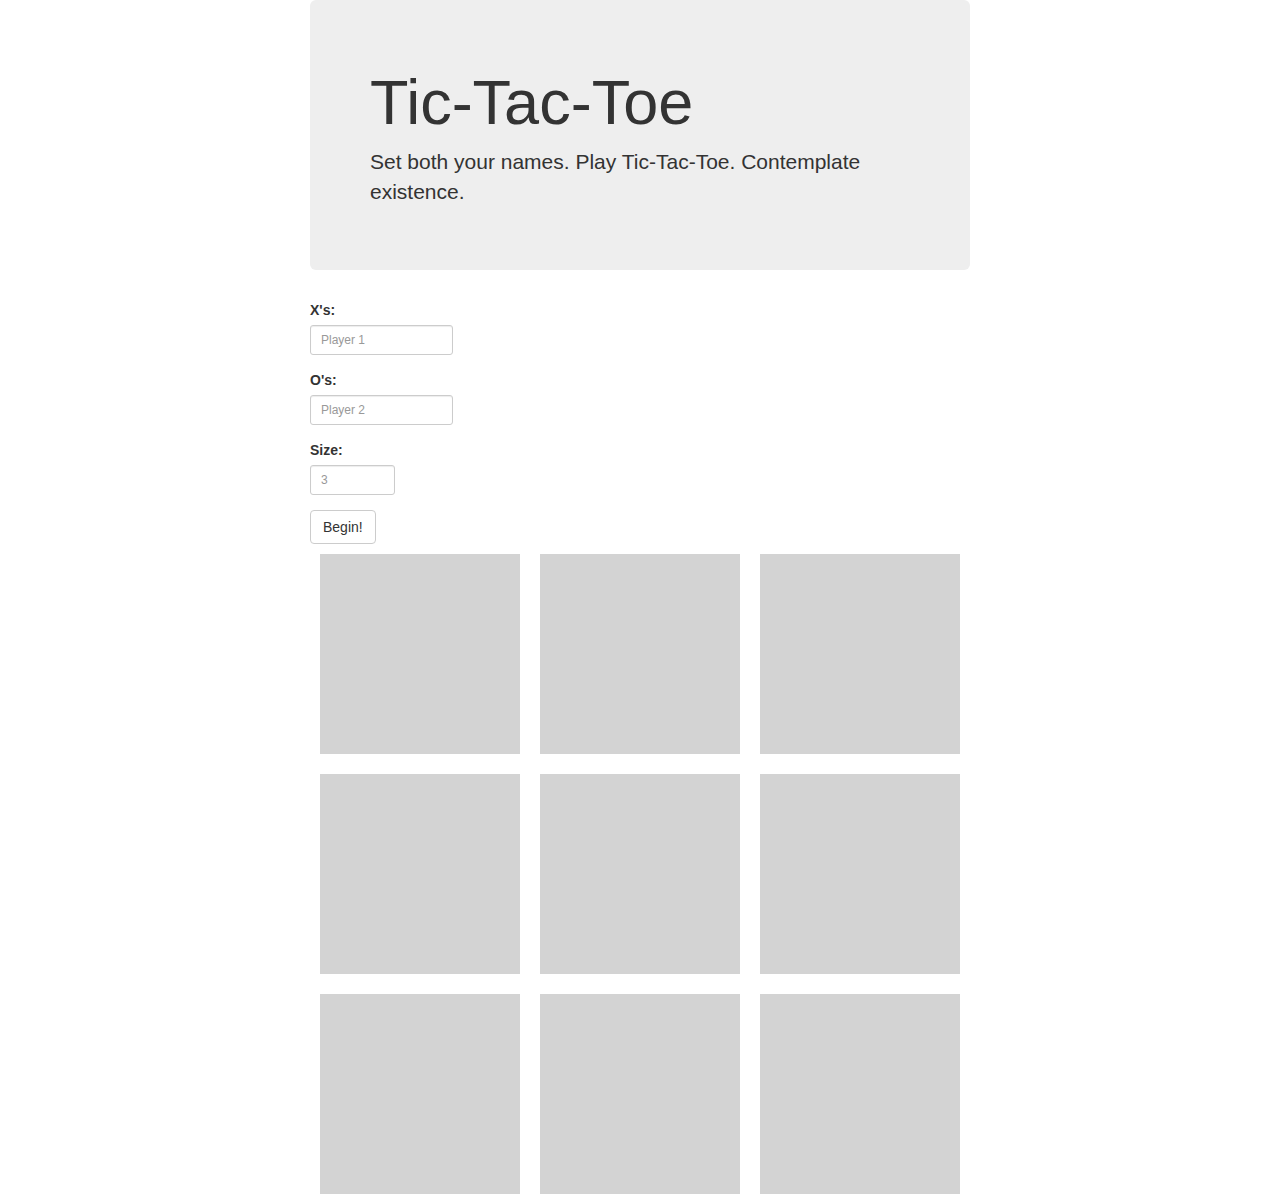
==== index.html @ 565e8ca3 "additions not working" ====
<!DOCTYPEhtml>
<html lang="en">
<head>
  <meta charset="UTF-8">
  <meta name="viewport" content="width=device-width, initial-scale=1">
  <script src="https://ajax.googleapis.com/ajax/libs/jquery/1.11.3/jquery.min.js"></script>
  <!-- this used to be at the end-->
  
  <link rel="stylesheet" href="https://maxcdn.bootstrapcdn.com/bootstrap/3.3.5/css/bootstrap.min.css">
  <link rel="stylesheet" type="text/css" href="stylesheets/tictactoe.css">
  <title>Tic-Tac-Toe</title>
</head>
<body>
  <div class="container"> <!--Or maybe fluid?-->
    <div class="jumbotron">
      <h1>Tic-Tac-Toe</h1>
      <div class="directions">
        <p>Set both your names. Play Tic-Tac-Toe. Contemplate existence.</p>
      </div>
    </div>
    <form role="form" class="form-horizontal">
      <div class="form-group form-group-sm">
        <div class="col-xs-3">
          <label for="player1-name">X's:</label>
          <input type="text" class="form-control" id="player1-name" placeholder="Player 1">
        </div>
      </div>
      <div class="form-group form-group-sm">
        <div class="col-xs-3">
          <label for="player2-name">O's:</label>
          <input type="text" class="form-control" id="player2-name" placeholder="Player 2">
        </div>
      </div>
      <div class="form-group form-group-sm">
        <div class="col-xs-2">
          <label for="numberOfRows">Size:</label>
          <input type="text" class="form-control" id="numberOfRows" placeholder="3">
        </div>
      </div>
      <button id="submit" class="btn btn-default">Begin!</button>
    </form>



  <div id="myModal" class="modal fade" role="dialog">
    <div class="modal-dialog">

      <!-- Modal content-->
      <div class="modal-content">
        <div class="modal-header">
          <button type="button" class="close" data-dismiss="modal">&times;</button>
          <h4 class="modal-title">Modal Header</h4>
        </div>
        <div class="modal-body">
          <p>Some text in the modal.</p>
        </div>
        <div class="modal-footer">
          <button type="button" class="btn btn-default" data-dismiss="modal">Close</button>
        </div>
      </div>

    </div>
  </div>

  
  </div>


</body>
<script type="text/javascript" src="scripts/tictactoe.js"></script>
</html>
---- stylesheets/tictactoe.css ----
.box{
  width: 200px;
  height: 200px;
  display: inline-block;
  margin: 10px;
  background: lightgray;
  text-align: center;
  vertical-align: center;
  font-size: 135px;
}

form{
  
}
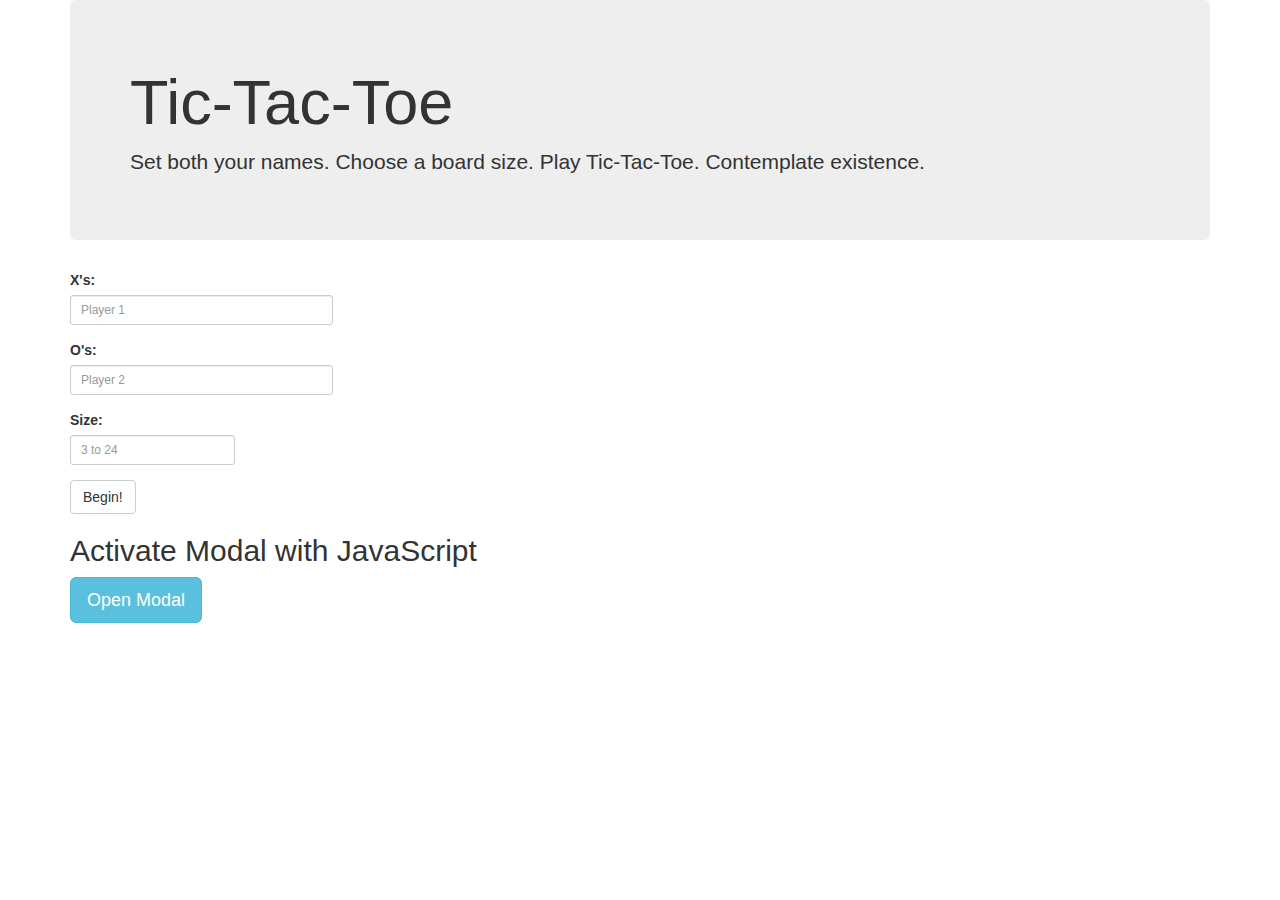
==== commit 3f31f0a2: "modal not working" ====
--- a/index.html
+++ b/index.html
@@ -3,10 +3,10 @@
 <head>
   <meta charset="UTF-8">
   <meta name="viewport" content="width=device-width, initial-scale=1">
+  <link rel="stylesheet" href="https://maxcdn.bootstrapcdn.com/bootstrap/3.3.5/css/bootstrap.min.css">
   <script src="https://ajax.googleapis.com/ajax/libs/jquery/1.11.3/jquery.min.js"></script>
-  <!-- this used to be at the end-->
+  <!-- this used to be at the end (bootstrap)-->
   
-  <link rel="stylesheet" href="https://maxcdn.bootstrapcdn.com/bootstrap/3.3.5/css/bootstrap.min.css">
   <link rel="stylesheet" type="text/css" href="stylesheets/tictactoe.css">
   <title>Tic-Tac-Toe</title>
 </head>
@@ -15,7 +15,7 @@
     <div class="jumbotron">
       <h1>Tic-Tac-Toe</h1>
       <div class="directions">
-        <p>Set both your names. Play Tic-Tac-Toe. Contemplate existence.</p>
+        <p>Set both your names. Choose a board size. Play Tic-Tac-Toe. Contemplate existence.</p>
       </div>
     </div>
     <form role="form" class="form-horizontal">
@@ -34,17 +34,40 @@
       <div class="form-group form-group-sm">
         <div class="col-xs-2">
           <label for="numberOfRows">Size:</label>
-          <input type="text" class="form-control" id="numberOfRows" placeholder="3">
+          <input type="text" class="form-control" id="size" placeholder="3 to 24">
         </div>
       </div>
       <button id="submit" class="btn btn-default">Begin!</button>
     </form>
 
 
+<!--     <div class="modal fade" id="myModal" role="dialog">
+      <div class="modal-dialog">
+    
+        <div class="modal-content">
+          <div class="modal-header">
+            <button type="button" class="close" data-dismiss="modal">&times;</button>
+            <h4 class="modal-title">Modal Header</h4>
+          </div>
+          <div class="modal-body">
+            <p>Some text in the modal.</p>
+          </div>
+          <div class="modal-footer">
+            <button type="button" class="btn btn-default" data-dismiss="modal">Close</button>
+          </div>
+        </div>
 
-  <div id="myModal" class="modal fade" role="dialog">
+      </div>
+    </div> -->
+
+    <h2>Activate Modal with JavaScript</h2>
+  <!-- Trigger the modal with a button -->
+  <button type="button" class="btn btn-info btn-lg" id="myBtn">Open Modal</button>
+
+  <!-- Modal -->
+  <div class="modal fade" id="myModal" role="dialog">
     <div class="modal-dialog">
-
+    
       <!-- Modal content-->
       <div class="modal-content">
         <div class="modal-header">
@@ -58,7 +81,7 @@
           <button type="button" class="btn btn-default" data-dismiss="modal">Close</button>
         </div>
       </div>
-
+      
     </div>
   </div>
 
--- a/stylesheets/tictactoe.css
+++ b/stylesheets/tictactoe.css
@@ -11,6 +11,8 @@
   font-size: 135px;
 }
 
-form{
-  
+#newGame{
+  display: block;
+  margin-left: auto;
+  margin-right: auto;
 }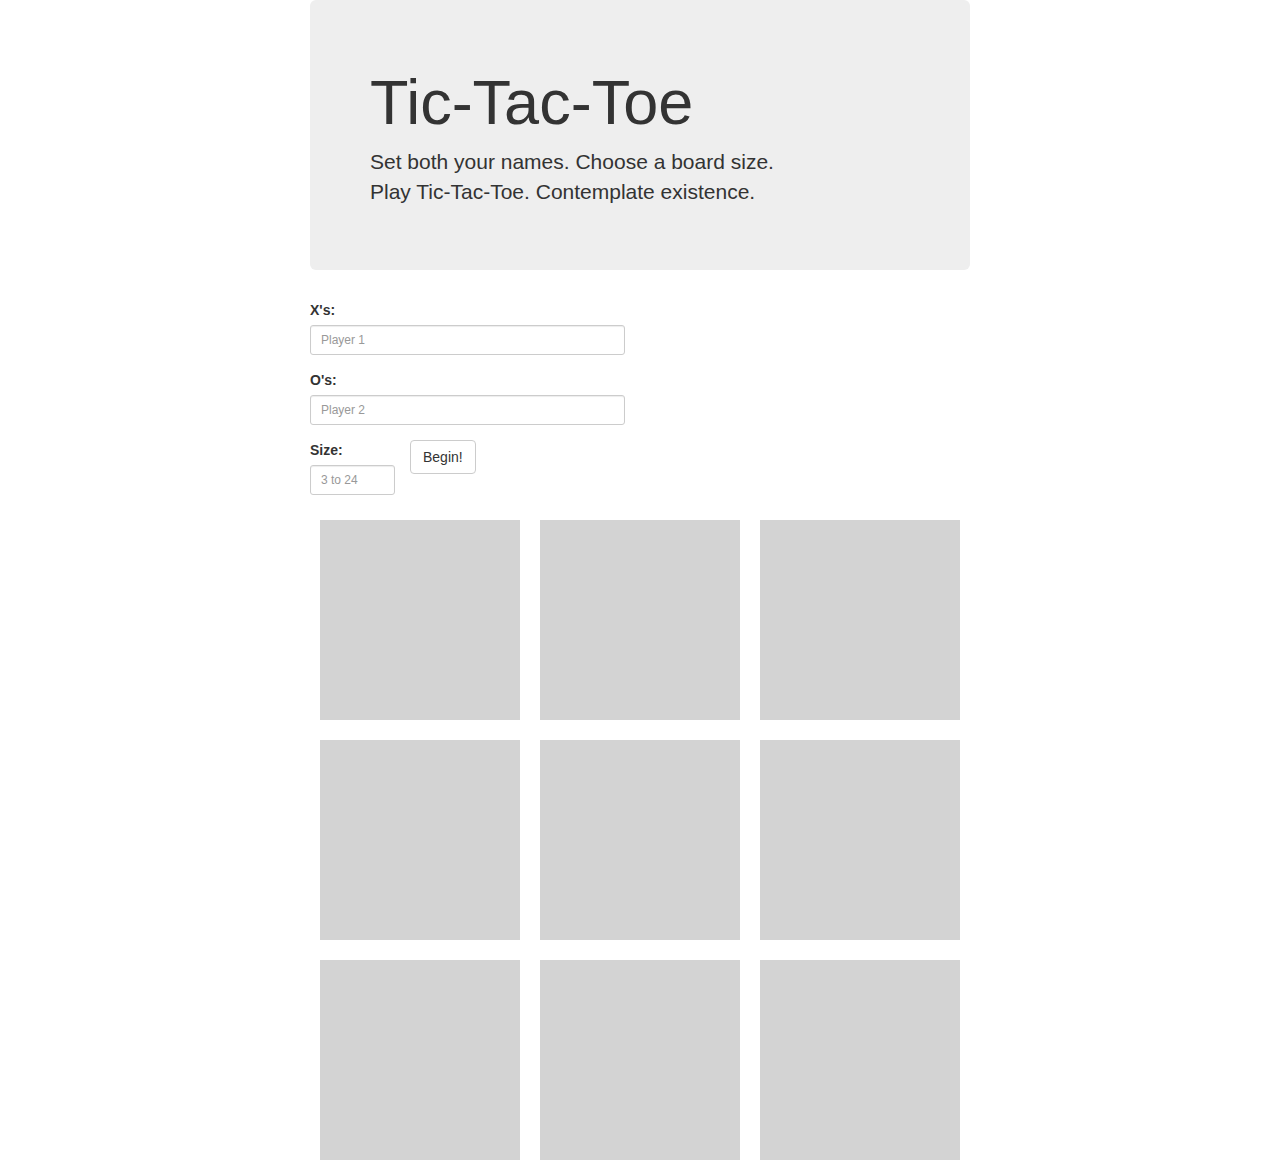
==== commit 40c6234d: "fixed wins on full board" ====
--- a/index.html
+++ b/index.html
@@ -12,80 +12,55 @@
 </head>
 <body>
   <div class="container"> <!--Or maybe fluid?-->
+
     <div class="jumbotron">
       <h1>Tic-Tac-Toe</h1>
       <div class="directions">
-        <p>Set both your names. Choose a board size. Play Tic-Tac-Toe. Contemplate existence.</p>
+        <p>Set both your names. Choose a board size. <br>Play Tic-Tac-Toe. Contemplate existence.</p>
       </div>
     </div>
+
     <form role="form" class="form-horizontal">
       <div class="form-group form-group-sm">
-        <div class="col-xs-3">
+        <div class="col-xs-6">
           <label for="player1-name">X's:</label>
           <input type="text" class="form-control" id="player1-name" placeholder="Player 1">
         </div>
       </div>
       <div class="form-group form-group-sm">
-        <div class="col-xs-3">
+        <div class="col-xs-6">
           <label for="player2-name">O's:</label>
           <input type="text" class="form-control" id="player2-name" placeholder="Player 2">
         </div>
       </div>
       <div class="form-group form-group-sm">
-        <div class="col-xs-2">
-          <label for="numberOfRows">Size:</label>
-          <input type="text" class="form-control" id="size" placeholder="3 to 24">
+        <div id="bottomRowOfForm">
+          <div class="col-xs-2">
+            <label for="numberOfRows">Size:</label>
+            <input type="text" class="form-control" id="size" placeholder="3 to 24">
+          </div>
+          <button id="submit" class="btn btn-default">Begin!</button>
         </div>
       </div>
-      <button id="submit" class="btn btn-default">Begin!</button>
     </form>
 
 
-<!--     <div class="modal fade" id="myModal" role="dialog">
-      <div class="modal-dialog">
-    
-        <div class="modal-content">
-          <div class="modal-header">
-            <button type="button" class="close" data-dismiss="modal">&times;</button>
-            <h4 class="modal-title">Modal Header</h4>
-          </div>
-          <div class="modal-body">
-            <p>Some text in the modal.</p>
-          </div>
-          <div class="modal-footer">
-            <button type="button" class="btn btn-default" data-dismiss="modal">Close</button>
-          </div>
+  <!-- classwork modal -->
+    <div id="modal">
+        
+        <div class='modal-content'>
+            
+            <div class='modal-header'>
+                <!-- <button id="close">X</button> -->
+            </div>
+            <div class='modal-body'>
+            </div>
+
         </div>
+        
+    </div>
 
-      </div>
-    </div> -->
 
-    <h2>Activate Modal with JavaScript</h2>
-  <!-- Trigger the modal with a button -->
-  <button type="button" class="btn btn-info btn-lg" id="myBtn">Open Modal</button>
-
-  <!-- Modal -->
-  <div class="modal fade" id="myModal" role="dialog">
-    <div class="modal-dialog">
-    
-      <!-- Modal content-->
-      <div class="modal-content">
-        <div class="modal-header">
-          <button type="button" class="close" data-dismiss="modal">&times;</button>
-          <h4 class="modal-title">Modal Header</h4>
-        </div>
-        <div class="modal-body">
-          <p>Some text in the modal.</p>
-        </div>
-        <div class="modal-footer">
-          <button type="button" class="btn btn-default" data-dismiss="modal">Close</button>
-        </div>
-      </div>
-      
-    </div>
-  </div>
-
-  
   </div>
 
 
--- a/stylesheets/tictactoe.css
+++ b/stylesheets/tictactoe.css
@@ -1,4 +1,6 @@
-
+#scoreBoard{
+  text-align: center;
+}
 
 .box{
   width: 200px;
@@ -15,4 +17,42 @@
   display: block;
   margin-left: auto;
   margin-right: auto;
+}
+
+
+#modal{
+  top: 0;
+  left: 0;
+  position: fixed;
+  display:none;
+  width: 100%;
+  height: 100%;
+  background-color: rgba(0,0,0,.4);
+}
+
+#close{
+  float: right;
+  top: 0;
+}
+
+.modal-content {
+  position: relative;
+  margin: 0 30%;
+  background-color: white;
+  top: 150px;
+  width: 40%;
+}
+
+.modal-header {
+  position: absolute;
+  background-color: white;
+  width: 100%;
+}
+
+.modal-body {
+  position: absolute;
+  width: 100%;
+  top: 50px;
+  background-color: white;
+  border-top: 2px solid black;
 }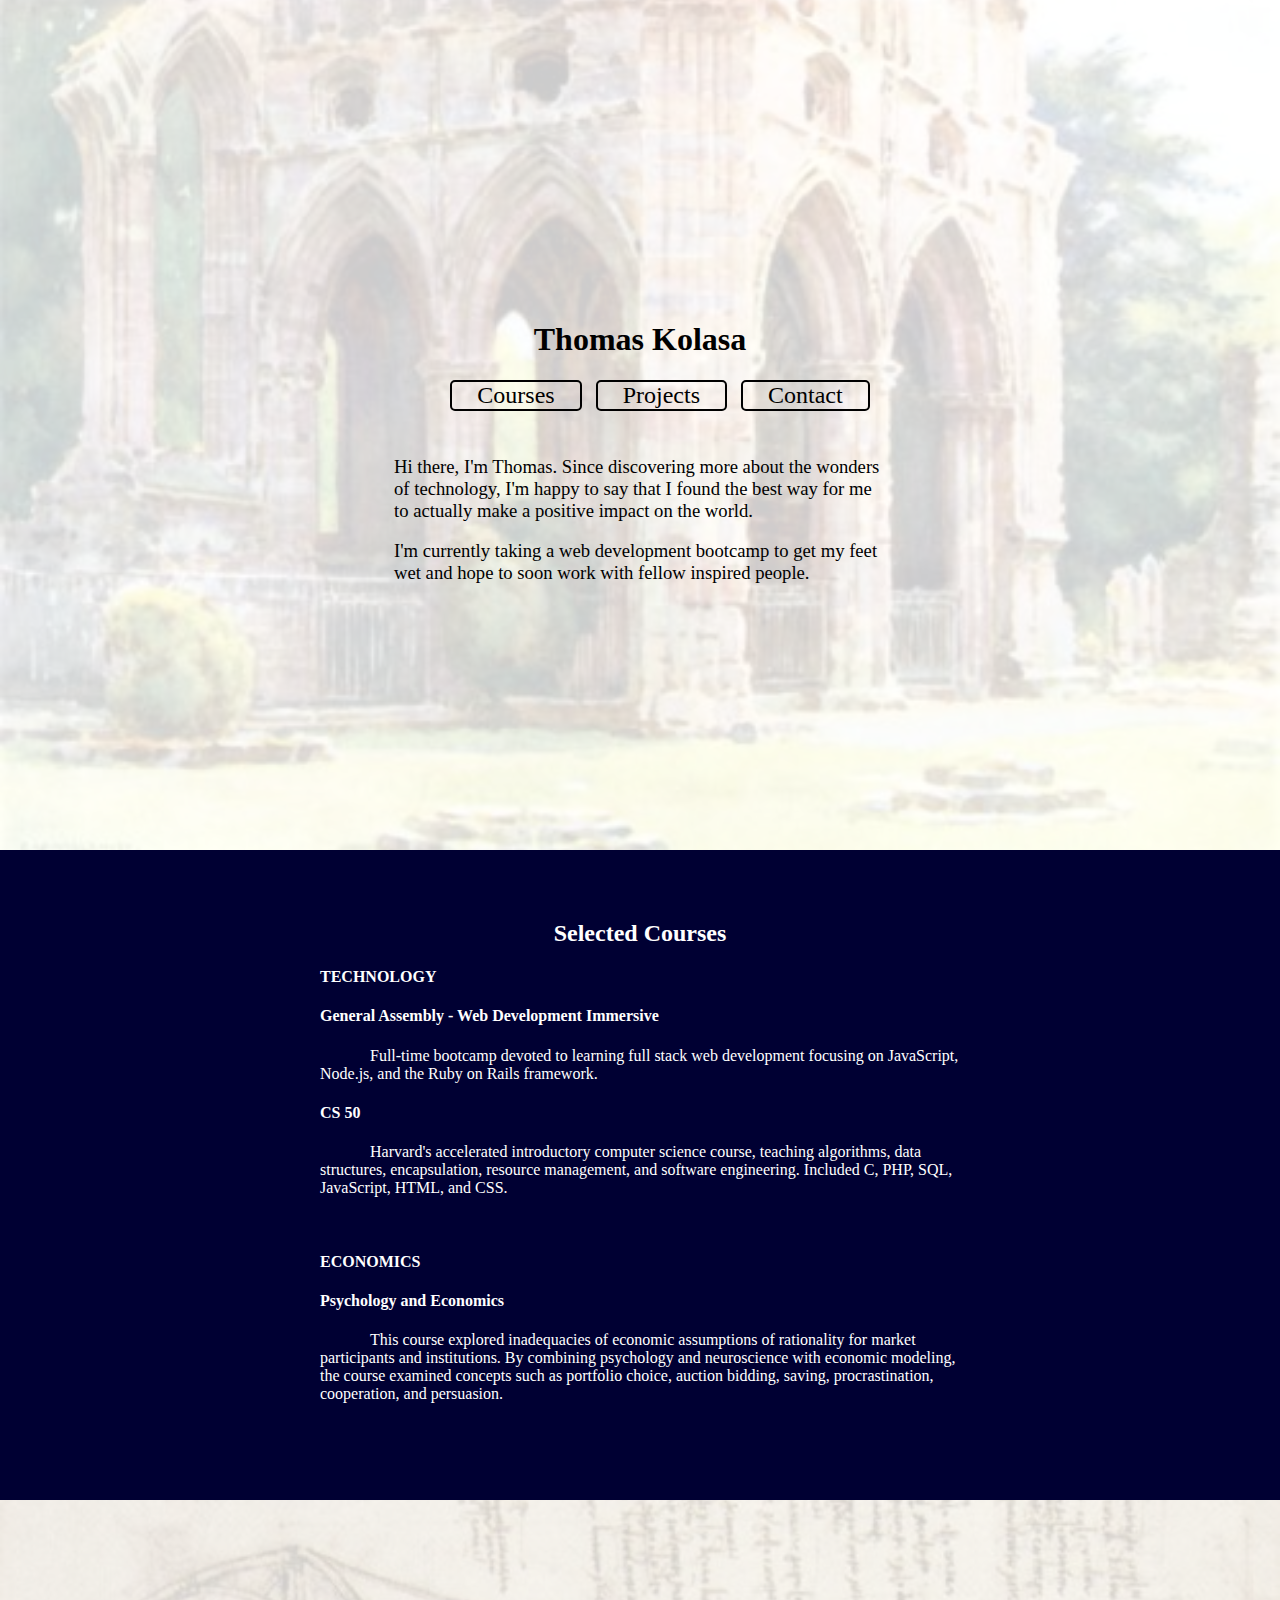
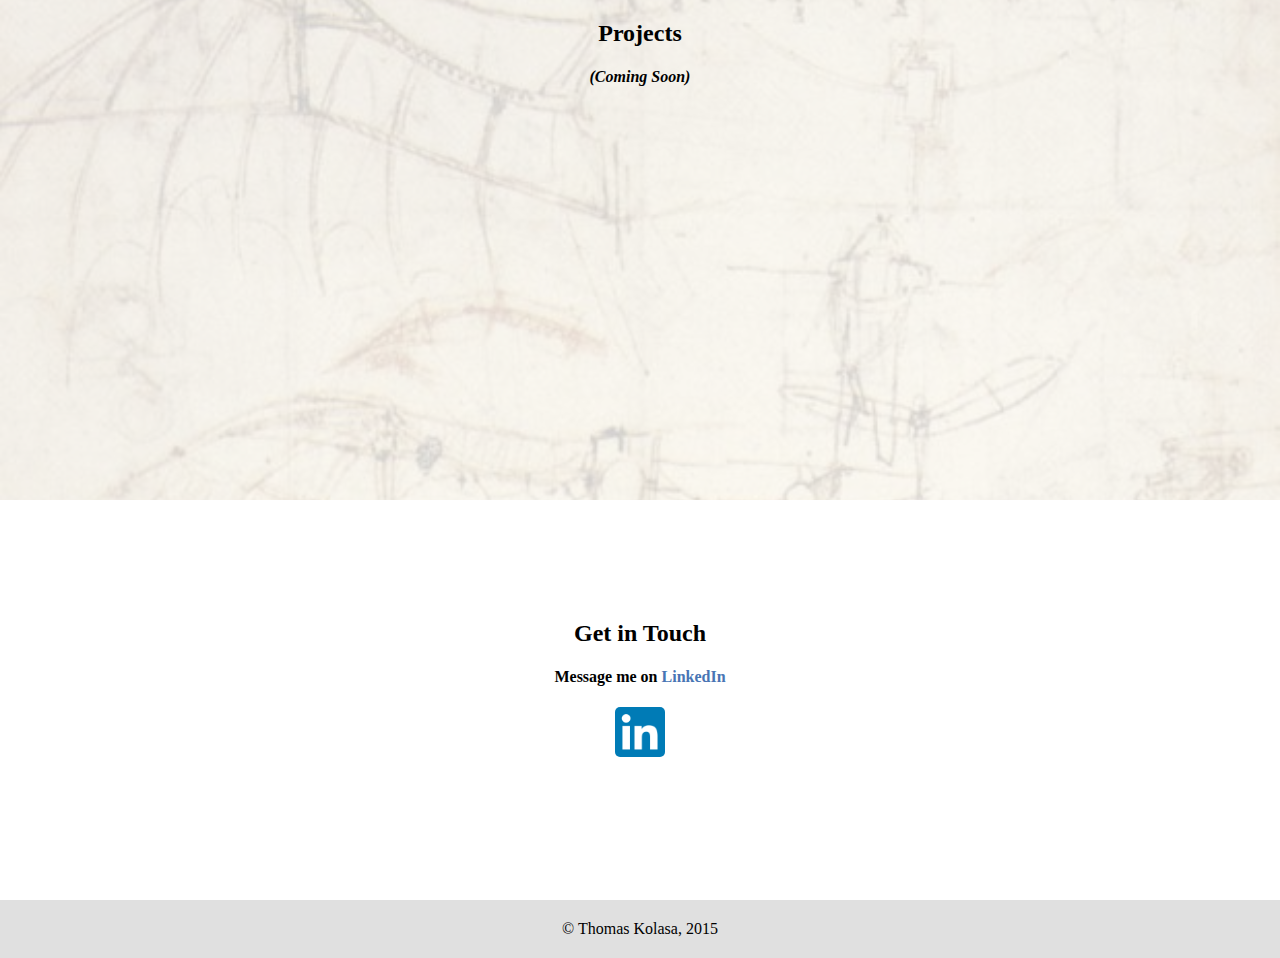
==== commit 7576b38f: "personal website draft" ====
--- a/index.html
+++ b/index.html
@@ -1,69 +1,70 @@
-<!DOCTYPEhtml>
+<!DOCTYPE html>
 <html lang="en">
 <head>
   <meta charset="UTF-8">
-  <meta name="viewport" content="width=device-width, initial-scale=1">
-  <link rel="stylesheet" href="https://maxcdn.bootstrapcdn.com/bootstrap/3.3.5/css/bootstrap.min.css">
-  <script src="https://ajax.googleapis.com/ajax/libs/jquery/1.11.3/jquery.min.js"></script>
-  <!-- this used to be at the end (bootstrap)-->
-  
-  <link rel="stylesheet" type="text/css" href="stylesheets/tictactoe.css">
-  <title>Tic-Tac-Toe</title>
+  <title>ThomasKolasa.com</title>
+  <link rel="stylesheet" type="text/css" href="styling.css">
 </head>
 <body>
-  <div class="container"> <!--Or maybe fluid?-->
+  <div id="first-frame" style="height: 850px">
+    <div class="image1" style="height: 850px"></div>
+    <div id="top" style="height: 300px"></div>
+    <h1>Thomas Kolasa</h1>
+    <div id="nav">
+      <ul id="main-nav">
+        <a href="#courses"><li>Courses</li></a>
+        <a href="#projects"><li>Projects</li></a>
+<!--         <a href="#"><li>Reading List</li></a> -->
+        <a href="#contact"><li>Contact</li></a>
+      </ul>
+    </div>
+    <div id="about">
+      <p>Hi there, I'm Thomas. Since discovering more about the wonders of technology, I'm happy to say that I found the best way for me to actually make a positive impact on the world.</p>
+      <p>I'm currently taking a web development bootcamp to get my feet wet and hope to soon work with fellow inspired people.</p>
+    </div>
+  </div>
 
-    <div class="jumbotron">
-      <h1>Tic-Tac-Toe</h1>
-      <div class="directions">
-        <p>Set both your names. Choose a board size. <br>Play Tic-Tac-Toe. Contemplate existence.</p>
+  <div id="second-frame" style="height: 650px">
+    <!-- <a name="courses"> -->
+    <div id="courses">
+      <div id="top" style="height: 50px"></div>
+      <h2>Selected Courses</h2>
+      <div class="course-group">
+        <h4>TECHNOLOGY</h4>
+        <h4>General Assembly - Web Development Immersive</h4>
+        <p id="description">Full-time bootcamp devoted to learning full stack web development focusing on JavaScript, Node.js, and the Ruby on Rails framework.</p>
+        <h4>CS 50</h4>
+        <p id="description">Harvard's accelerated introductory computer science course, teaching algorithms, data structures, encapsulation, resource management, and software engineering. Included C, PHP, SQL, JavaScript, HTML, and CSS.</p>
+      </div></br>
+      <div class="course-group">
+        <h4>ECONOMICS</h4>
+        <h4>Psychology and Economics</h4>
+        <p id="description">This course explored inadequacies of economic assumptions of rationality for market participants and institutions. By combining psychology and neuroscience with economic modeling, the course examined concepts such as portfolio choice, auction bidding, saving, procrastination, cooperation, and persuasion.</p>
+        <h4></h4>
       </div>
     </div>
-
-    <form role="form" class="form-horizontal">
-      <div class="form-group form-group-sm">
-        <div class="col-xs-6">
-          <label for="player1-name">X's:</label>
-          <input type="text" class="form-control" id="player1-name" placeholder="Player 1">
-        </div>
-      </div>
-      <div class="form-group form-group-sm">
-        <div class="col-xs-6">
-          <label for="player2-name">O's:</label>
-          <input type="text" class="form-control" id="player2-name" placeholder="Player 2">
-        </div>
-      </div>
-      <div class="form-group form-group-sm">
-        <div id="bottomRowOfForm">
-          <div class="col-xs-2">
-            <label for="numberOfRows">Size:</label>
-            <input type="text" class="form-control" id="size" placeholder="3 to 24">
-          </div>
-          <button id="submit" class="btn btn-default">Begin!</button>
-        </div>
-      </div>
-    </form>
-
-
-  <!-- classwork modal -->
-    <div id="modal">
-        
-        <div class='modal-content'>
-            
-            <div class='modal-header'>
-                <!-- <button id="close">X</button> -->
-            </div>
-            <div class='modal-body'>
-            </div>
-
-        </div>
-        
-    </div>
-
-
   </div>
 
+  <div id="third-frame" style="height: 600px">
+    <div class="image3" style="height: 600px"></div>
+    <div id="projects">
+      <div id="top" style="height: 100px"></div>
+      <h2>Projects</h2>
+      <h4><i>(Coming Soon)</i></h4>
+    </div>
+  </div>
 
+  <div id="fourth-frame" style="height: 400px">
+    <div id="fourth-background" style="height: 400px"></div>
+    <div style="height: 100px"></div>
+    <h2>Get in Touch</h2>
+    <div id="contact">
+      <h4>Message me on <a id="linkedin-text" href="https://www.linkedin.com/in/thomaskolasa">LinkedIn</a></h4>
+      <a href="https://www.linkedin.com/in/thomaskolasa"><img id="linkedin-icon" src="images/linkedin-square-icon.png" height="50" width="50"></a>
+    </div>
+    <div style="height: 100px"></div>
+  </div>
+
+  <div id="footer">&#169 Thomas Kolasa, 2015</div>
 </body>
-<script type="text/javascript" src="scripts/tictactoe.js"></script>
 </html>--- a/styling.css
+++ b/styling.css
@@ -0,0 +1,112 @@
+body{
+  margin: 0px;
+  padding: 0px;
+}
+
+#first-frame{
+  min-width: 100%;
+}
+
+.image1{
+  position: absolute;
+  min-width: 100%;
+  background: url("images/Dryburgh_Abbey.jpg") no-repeat center center ;
+  -webkit-background-size: cover;
+  background-size: cover;
+  z-index: -1;
+  opacity: .2;
+}
+
+h1, h2{
+  text-align: center;
+}
+
+#main-nav{
+  text-align: center;
+}
+
+#main-nav li{
+  display: inline-block;
+  margin: 0px 5px;
+  padding: 0px 25px;
+  border-style: solid;
+  border-width: 2px;
+  border-radius: 5px;
+  color: black;
+  font-size: 24px;
+}
+
+#main-nav li:hover{
+  color: black;
+  background-color: #C0C0C0 ;
+}
+
+#about{
+  margin-left: 30%;
+  margin-right: 30%;
+  padding: 10px;
+  font-size: 14pt;
+}
+
+#second-frame{
+  background-color: #000033 ;
+  color: white;
+}
+#courses{
+  margin-left: 25%;
+  margin-right: 25%;
+}
+
+#description{
+  text-indent: 50px;
+}
+
+#third-frame{
+  text-align: center;
+}
+
+.image3{
+  position: absolute;
+  min-width: 100%;
+  background: url("images/da-vinci.jpg") no-repeat center center ;
+  -webkit-background-size: cover;
+  background-size: cover;
+  z-index: -1;
+  opacity: .2;
+}
+
+
+#fourth-frame{
+  text-align: center;
+}
+
+#fourth-background{
+  position: absolute;
+  min-width: 100%;
+  background: url("images/OrteliusWorldMapedited.png") no-repeat center center;
+  -webkit-background-size: cover;
+  background-size: cover;
+  z-index: -2;
+  opacity: .2;
+}
+
+#linkedin-text{
+  text-decoration: none;
+  color: #4875B4;
+}
+
+#linkedin-icon{
+  border-radius: 5px;
+}
+
+#linkedin-icon:hover{
+  opacity: .8;
+}
+
+#footer{
+  margin: 0;
+  text-align: center;
+  min-width: 100%;
+  padding: 20px 0px;
+  background-color: #E0E0E0;
+}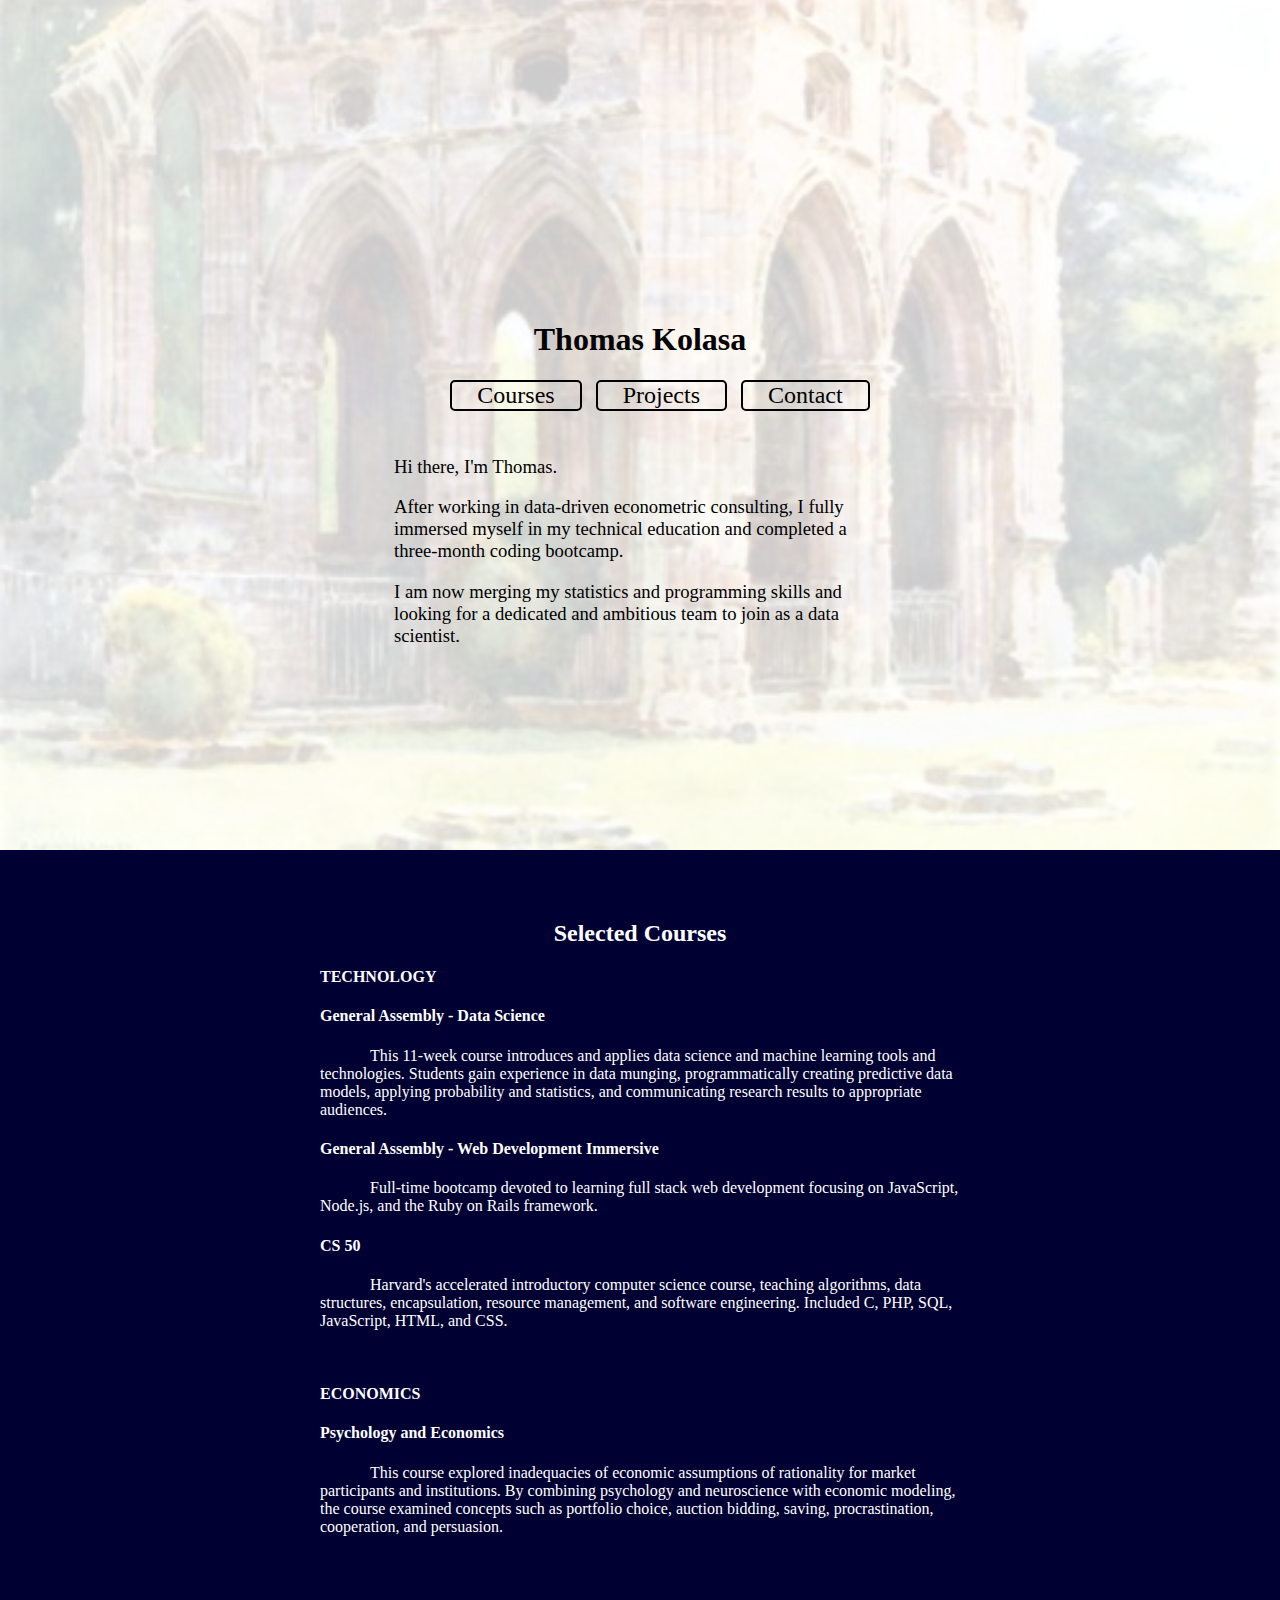
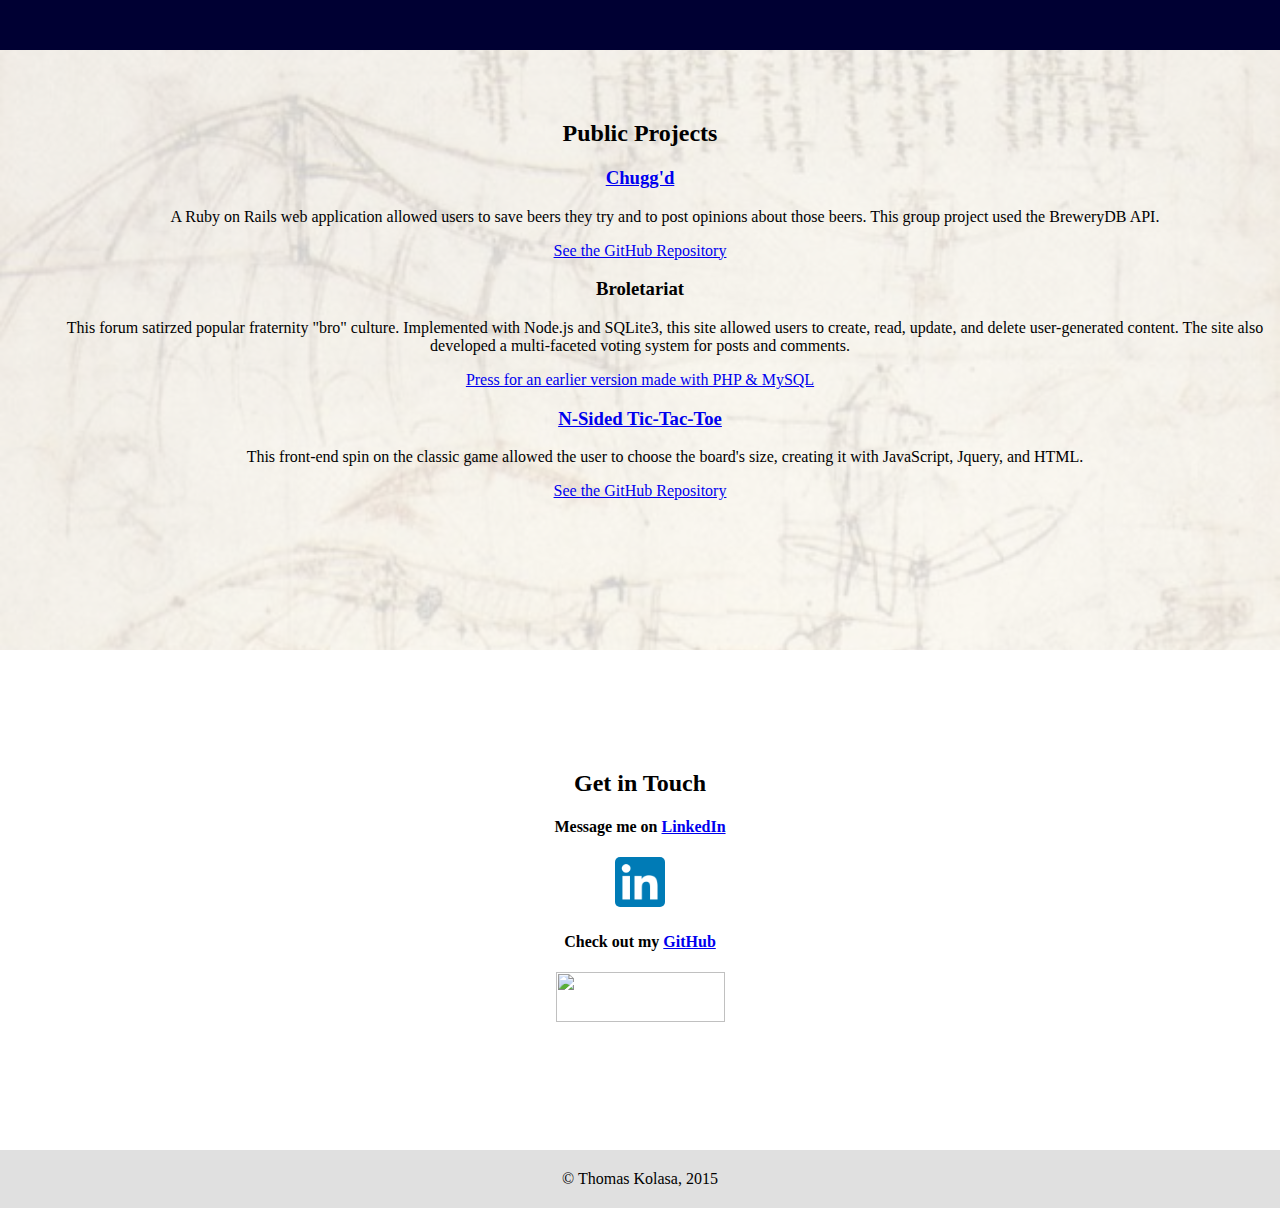
==== commit 8ae6de6d: "press link" ====
--- a/index.html
+++ b/index.html
@@ -19,18 +19,21 @@
       </ul>
     </div>
     <div id="about">
-      <p>Hi there, I'm Thomas. Since discovering more about the wonders of technology, I'm happy to say that I found the best way for me to actually make a positive impact on the world.</p>
-      <p>I'm currently taking a web development bootcamp to get my feet wet and hope to soon work with fellow inspired people.</p>
+      <p>Hi there, I'm Thomas.</p>
+      <p>After working in data-driven econometric consulting, I fully immersed myself in my technical education and completed a three-month coding bootcamp.</p>
+      <p>I am now merging my statistics and programming skills and looking for a dedicated and ambitious team to join as a data scientist.</p>
     </div>
   </div>
 
-  <div id="second-frame" style="height: 650px">
+  <div id="second-frame" style="height: 800px">
     <!-- <a name="courses"> -->
     <div id="courses">
       <div id="top" style="height: 50px"></div>
       <h2>Selected Courses</h2>
       <div class="course-group">
         <h4>TECHNOLOGY</h4>
+        <h4>General Assembly - Data Science</h4>
+        <p id="description">This 11-week course introduces and applies data science and machine learning tools and technologies. Students gain experience in data munging, programmatically creating predictive data models, applying probability and statistics, and communicating research results to appropriate audiences.</p>
         <h4>General Assembly - Web Development Immersive</h4>
         <p id="description">Full-time bootcamp devoted to learning full stack web development focusing on JavaScript, Node.js, and the Ruby on Rails framework.</p>
         <h4>CS 50</h4>
@@ -48,19 +51,29 @@
   <div id="third-frame" style="height: 600px">
     <div class="image3" style="height: 600px"></div>
     <div id="projects">
-      <div id="top" style="height: 100px"></div>
-      <h2>Projects</h2>
-      <h4><i>(Coming Soon)</i></h4>
+      <div id="top" style="height: 50px"></div>
+      <h2>Public Projects</h2>
+      <h3><a id="text-link" href="http://infinite-escarpment-4141.herokuapp.com">Chugg'd</a></h4>
+      <p id="description">A Ruby on Rails web application allowed users to save beers they try and to post opinions about those beers. This group project used the BreweryDB API.</p>
+      <p><a id="text-link" href="https://github.com/zhua1989/beerandBreweryApp">See the GitHub Repository</a></p>
+      <h3>Broletariat</h4>
+      <p id="description">This forum satirzed popular fraternity "bro" culture. Implemented with Node.js and SQLite3, this site allowed users to create, read, update, and delete user-generated content. The site also developed a multi-faceted voting system for posts and comments.</p>
+      <p><a id="text-link" href="http://www.thecrimson.com/flyby/article/2010/12/11/kolasa-site-bros-harvard/">Press for an earlier version made with PHP & MySQL</a></p>
+      <h3><a id="text-link" href="/tic-tac-toe">N-Sided Tic-Tac-Toe</a></h4>
+      <p id="description">This front-end spin on the classic game allowed the user to choose the board's size, creating it with JavaScript, Jquery, and HTML.</p>
+      <p><a id="text-link" href="https://github.com/thomaskolasa/tic-tac-toe/tree/gh-pages">See the GitHub Repository</a></p>
     </div>
   </div>
 
-  <div id="fourth-frame" style="height: 400px">
-    <div id="fourth-background" style="height: 400px"></div>
+  <div id="fourth-frame" style="height: 500px">
+    <div id="fourth-background" style="height: 500px"></div>
     <div style="height: 100px"></div>
     <h2>Get in Touch</h2>
     <div id="contact">
-      <h4>Message me on <a id="linkedin-text" href="https://www.linkedin.com/in/thomaskolasa">LinkedIn</a></h4>
+      <h4>Message me on <a id="text-link" href="https://www.linkedin.com/in/thomaskolasa">LinkedIn</a></h4>
       <a href="https://www.linkedin.com/in/thomaskolasa"><img id="linkedin-icon" src="images/linkedin-square-icon.png" height="50" width="50"></a>
+      <h4>Check out my <a id="text-link" href="https://github.com/thomaskolasa">GitHub</a></h4>
+      <a href="https://github.com/thomaskolasa"><img id="github-icon" src="images/github_logo.png" height="50" width="169"></a>
     </div>
     <div style="height: 100px"></div>
   </div>
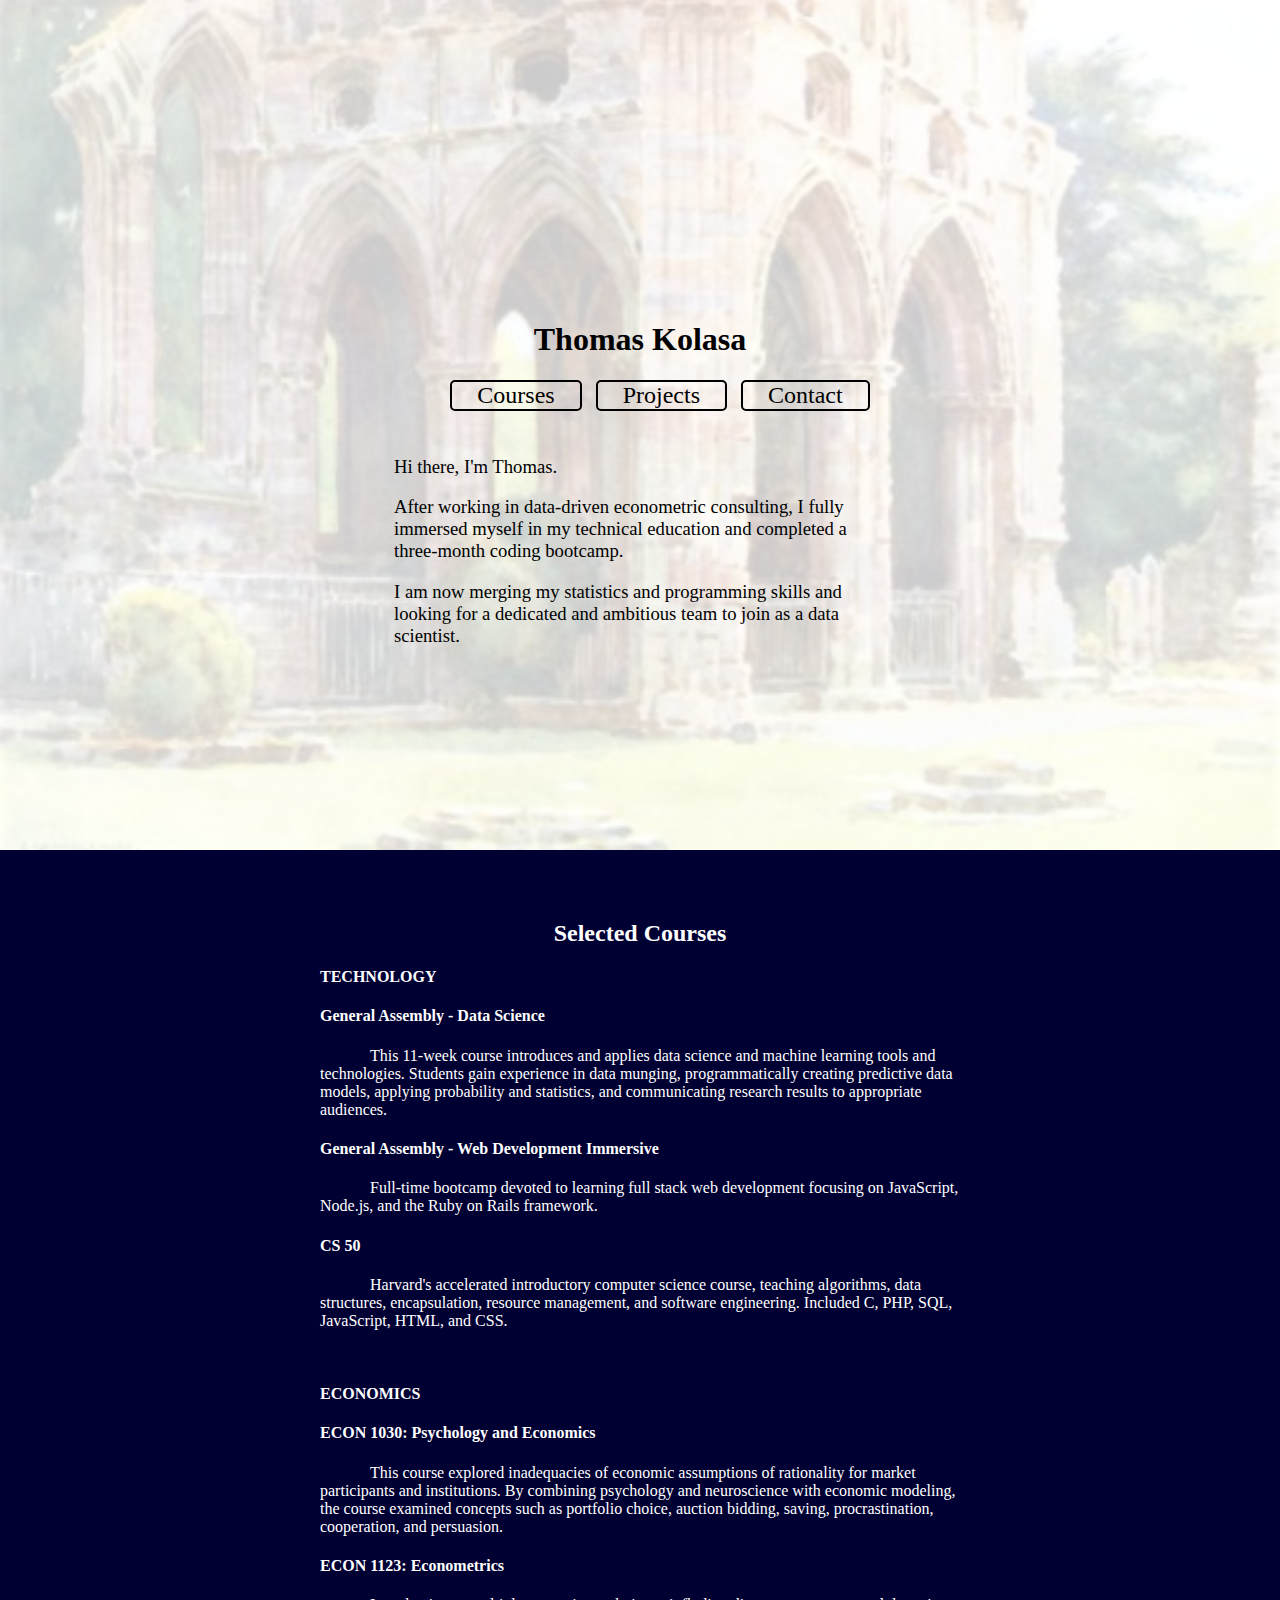
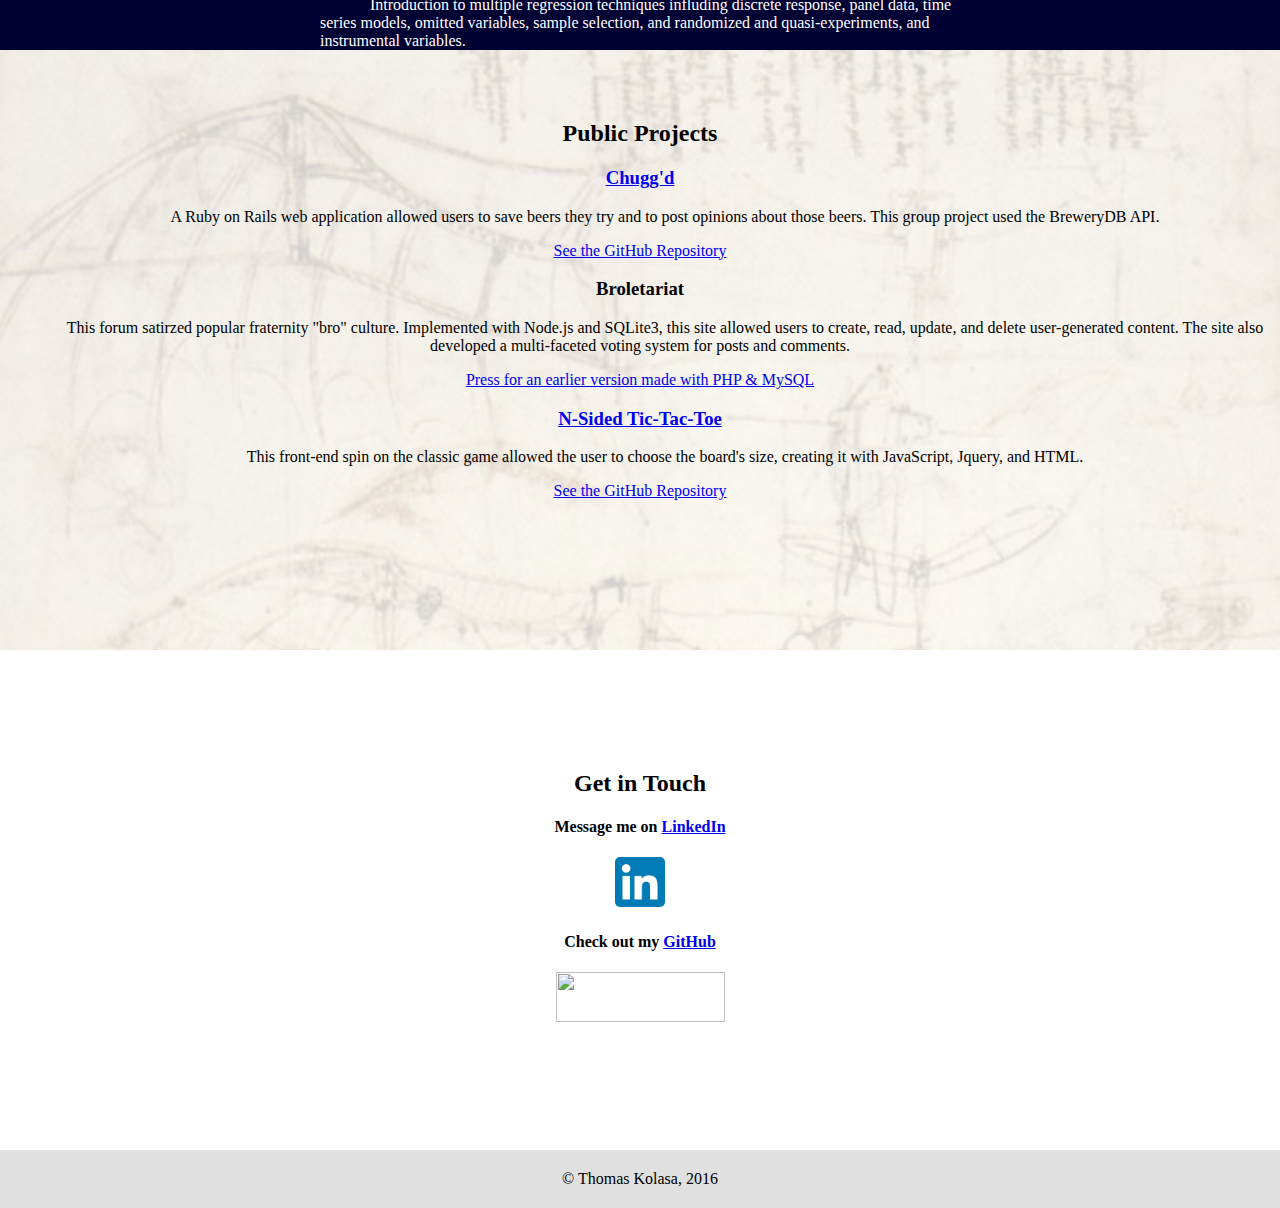
==== commit bb3d70db: "Extended Copyright" ====
--- a/index.html
+++ b/index.html
@@ -41,9 +41,10 @@
       </div></br>
       <div class="course-group">
         <h4>ECONOMICS</h4>
-        <h4>Psychology and Economics</h4>
+        <h4>ECON 1030: Psychology and Economics</h4>
         <p id="description">This course explored inadequacies of economic assumptions of rationality for market participants and institutions. By combining psychology and neuroscience with economic modeling, the course examined concepts such as portfolio choice, auction bidding, saving, procrastination, cooperation, and persuasion.</p>
-        <h4></h4>
+        <h4>ECON 1123: Econometrics</h4>
+        <p id="description">Introduction to multiple regression techniques influding discrete response, panel data, time series models, omitted variables, sample selection, and randomized and quasi-experiments, and instrumental variables.</p>
       </div>
     </div>
   </div>
@@ -78,6 +79,6 @@
     <div style="height: 100px"></div>
   </div>
 
-  <div id="footer">&#169 Thomas Kolasa, 2015</div>
+  <div id="footer">&#169 Thomas Kolasa, 2016</div>
 </body>
-</html>+</html>
